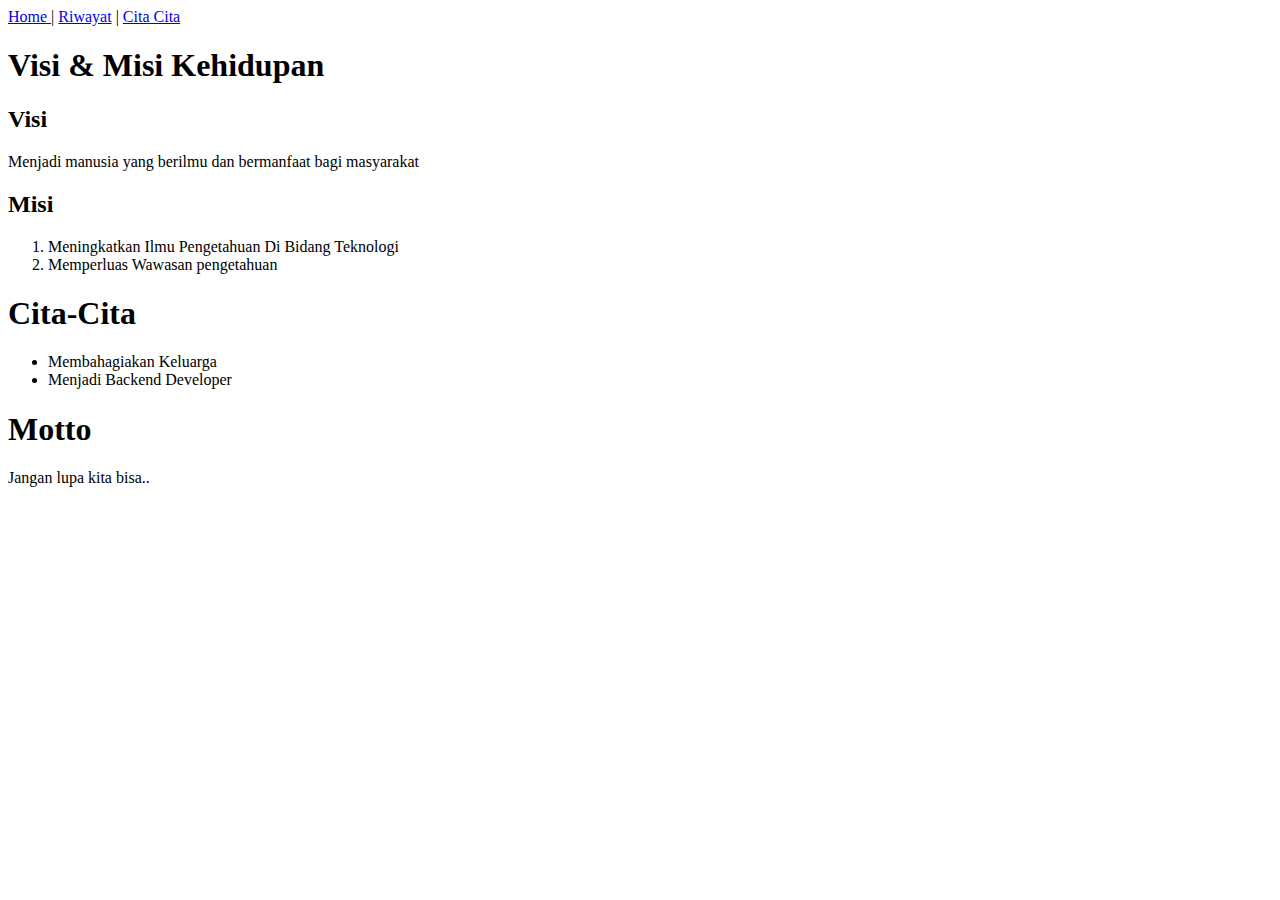
==== DesainWeb1/cita-cita.html @ d20de485 "menambah tugas desain web 1" ====
<!DOCTYPE html>
<html lang="en">
  <head>
    <meta charset="UTF-8" />
    <meta http-equiv="X-UA-Compatible" content="IE=edge" />
    <meta name="viewport" content="width=device-width, initial-scale=1.0" />
    <title>CIta Cita</title>
  </head>
  <body>
    <nav>
      <a href="index.html">Home </a> | <a href="riwayat.html">Riwayat</a> |
      <a href="cita-cita.html">Cita Cita</a>
    </nav>
    <h1>Visi & Misi Kehidupan</h1>
    <h2>Visi</h2>
    <p>Menjadi manusia yang berilmu dan bermanfaat bagi masyarakat</p>
    <h2>Misi</h2>
    <p>
        <ol>
            <li>
                Meningkatkan Ilmu Pengetahuan Di Bidang Teknologi
            </li>
            <li>
                Memperluas Wawasan pengetahuan
            </li>
        </ol>
    </p>
    <h1>Cita-Cita</h1>
    <ul>
        <li>Membahagiakan Keluarga</li>
        <li>Menjadi Backend Developer</li>
    </ul>
    <h1>Motto</h1>
    <p>Jangan lupa kita bisa..</p>
  </body>
</html>
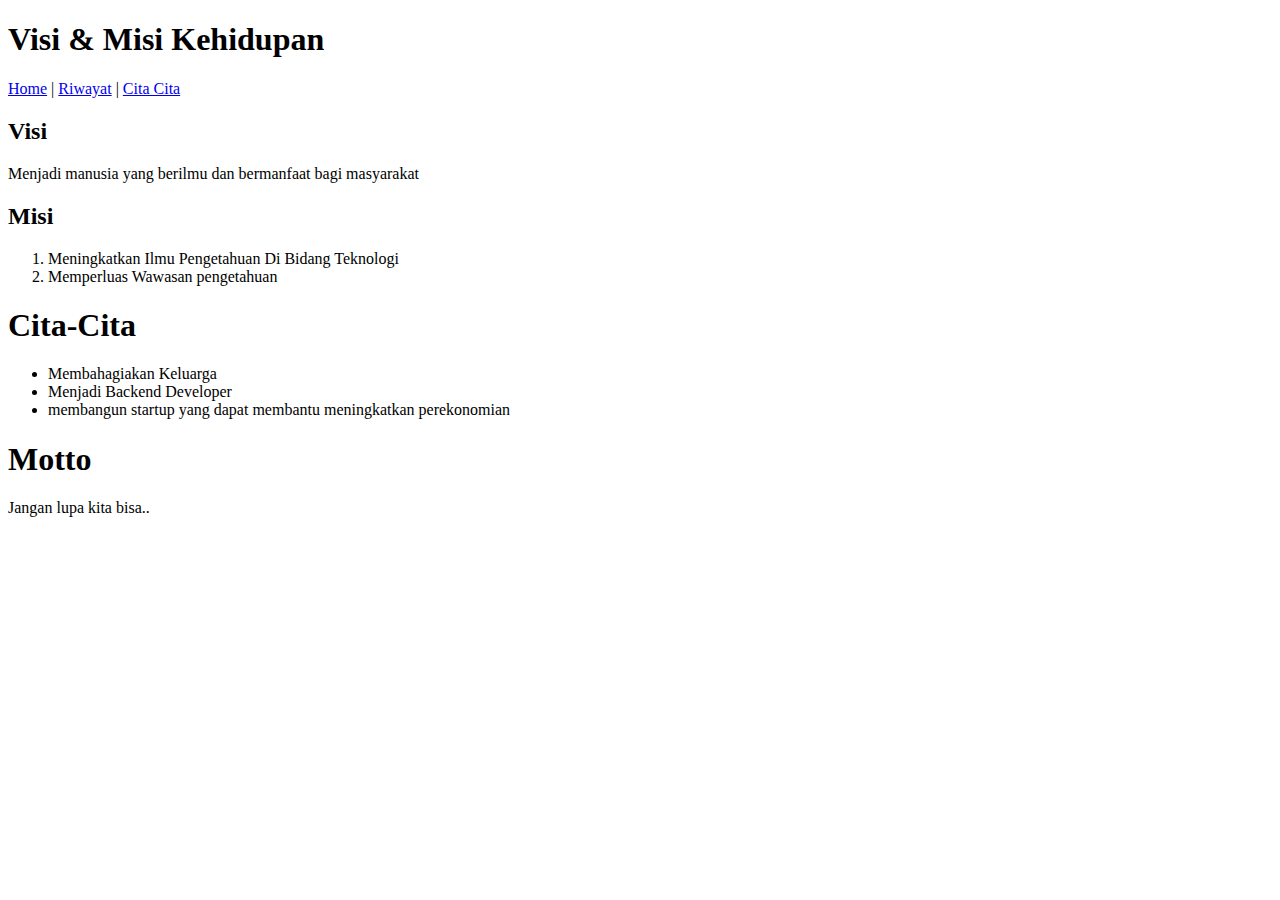
==== commit 5f1eb29c: "update cita-cita dan sematic web" ====
--- a/DesainWeb1/cita-cita.html
+++ b/DesainWeb1/cita-cita.html
@@ -7,14 +7,23 @@
     <title>CIta Cita</title>
   </head>
   <body>
-    <nav>
-      <a href="index.html">Home </a> | <a href="riwayat.html">Riwayat</a> |
-      <a href="cita-cita.html">Cita Cita</a>
-    </nav>
-    <h1>Visi & Misi Kehidupan</h1>
-    <h2>Visi</h2>
+     <!-- tag header saya gunakan untuk content atas dan navigasi bar -->
+     <header>
+      <h1>Visi & Misi Kehidupan</h1>
+      <!-- tag nav sebagai navigasi -->
+      <nav>
+        <!-- tag a sebagai hyperlink   -->
+        <a href="index.html">Home</a> | <a href="riwayat.html">Riwayat</a> |
+        <a href="cita-cita.html">Cita Cita</a>
+      </nav>
+    </header>
+ <main>
+   <article>
+     <h2>Visi</h2>
     <p>Menjadi manusia yang berilmu dan bermanfaat bagi masyarakat</p>
-    <h2>Misi</h2>
+  </article>
+   <article>
+     <h2>Misi</h2>
     <p>
         <ol>
             <li>
@@ -25,12 +34,23 @@
             </li>
         </ol>
     </p>
-    <h1>Cita-Cita</h1>
+  </article>
+   <article>
+     <h1>Cita-Cita</h1>
     <ul>
         <li>Membahagiakan Keluarga</li>
         <li>Menjadi Backend Developer</li>
+        <li>membangun startup yang dapat membantu meningkatkan perekonomian</li>
     </ul>
-    <h1>Motto</h1>
-    <p>Jangan lupa kita bisa..</p>
+  </article>
+    <article>  
+      <h1>Motto</h1>
+      <p>Jangan lupa kita bisa..</p>
+    </article>
+ </main>
+    
+    
+    
+  
   </body>
 </html>
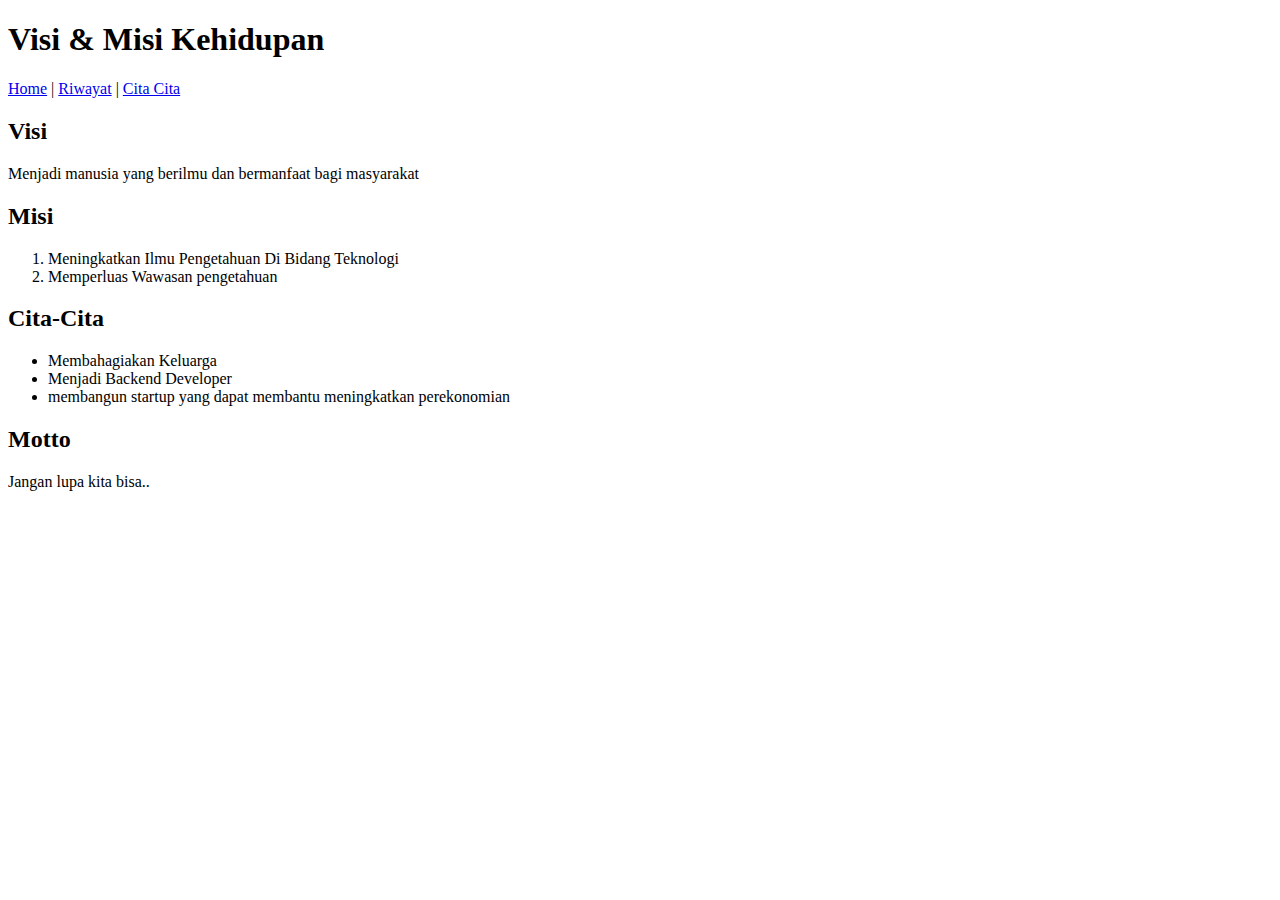
==== commit d889f725: "update semati web dan update isi cita-cita" ====
--- a/DesainWeb1/cita-cita.html
+++ b/DesainWeb1/cita-cita.html
@@ -7,8 +7,8 @@
     <title>CIta Cita</title>
   </head>
   <body>
-     <!-- tag header saya gunakan untuk content atas dan navigasi bar -->
-     <header>
+    <!-- tag header saya gunakan untuk content atas dan navigasi bar -->
+    <header>
       <h1>Visi & Misi Kehidupan</h1>
       <!-- tag nav sebagai navigasi -->
       <nav>
@@ -17,40 +17,37 @@
         <a href="cita-cita.html">Cita Cita</a>
       </nav>
     </header>
- <main>
-   <article>
-     <h2>Visi</h2>
-    <p>Menjadi manusia yang berilmu dan bermanfaat bagi masyarakat</p>
-  </article>
-   <article>
-     <h2>Misi</h2>
-    <p>
-        <ol>
+    <!-- tag main saya gunakan untuk konten utama -->
+    <main>
+      <!-- section saya gunakan untuk menampung konten visi dan misi saya -->
+      <section>
+        <!-- tag article saya gunakan untuk menampung artikel riwayat pendidikan  -->
+        <article>
+          <h2>Visi</h2>
+          <p>Menjadi manusia yang berilmu dan bermanfaat bagi masyarakat</p>
+        </article>
+        <article>
+          <h2>Misi</h2>
+          <ol>
+            <li>Meningkatkan Ilmu Pengetahuan Di Bidang Teknologi</li>
+            <li>Memperluas Wawasan pengetahuan</li>
+          </ol>
+        </article>
+        <article>
+          <h2>Cita-Cita</h2>
+          <ul>
+            <li>Membahagiakan Keluarga</li>
+            <li>Menjadi Backend Developer</li>
             <li>
-                Meningkatkan Ilmu Pengetahuan Di Bidang Teknologi
+              membangun startup yang dapat membantu meningkatkan perekonomian
             </li>
-            <li>
-                Memperluas Wawasan pengetahuan
-            </li>
-        </ol>
-    </p>
-  </article>
-   <article>
-     <h1>Cita-Cita</h1>
-    <ul>
-        <li>Membahagiakan Keluarga</li>
-        <li>Menjadi Backend Developer</li>
-        <li>membangun startup yang dapat membantu meningkatkan perekonomian</li>
-    </ul>
-  </article>
-    <article>  
-      <h1>Motto</h1>
-      <p>Jangan lupa kita bisa..</p>
-    </article>
- </main>
-    
-    
-    
-  
+          </ul>
+        </article>
+        <article>
+          <h2>Motto</h2>
+          <p>Jangan lupa kita bisa..</p>
+        </article>
+      </section>
+    </main>
   </body>
 </html>
